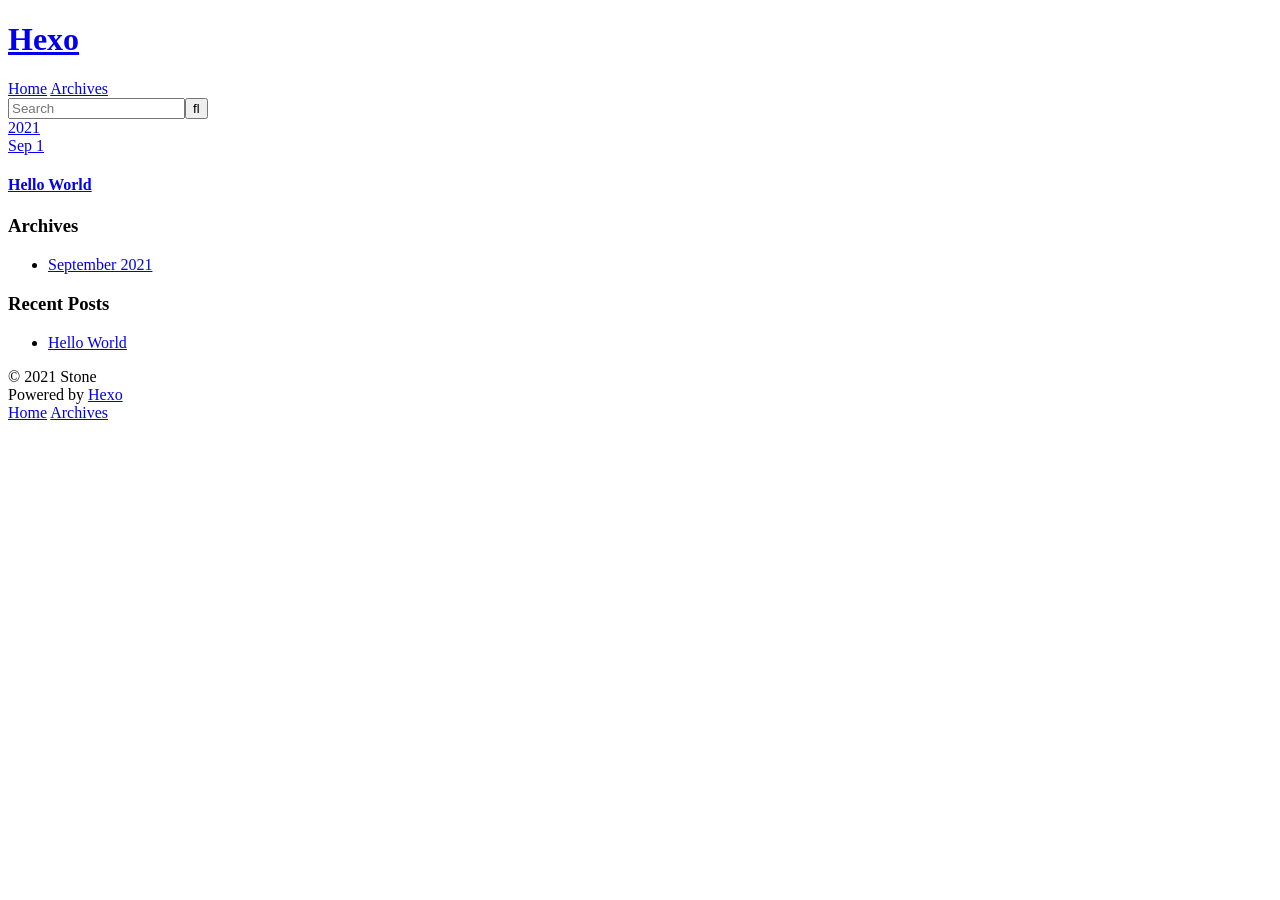
==== archives/index.html @ 6c27c648 "Site updated: 2021-09-01 20:27:32" ====
<!DOCTYPE html>
<html>
<head>
  <meta charset="utf-8">
  

  
  <title>Archives | Hexo</title>
  <meta name="viewport" content="width=device-width, initial-scale=1, maximum-scale=1">
  <meta property="og:type" content="website">
<meta property="og:title" content="Hexo">
<meta property="og:url" content="https://stone.github.io/archives/index.html">
<meta property="og:site_name" content="Hexo">
<meta property="og:locale" content="en_US">
<meta property="article:author" content="Stone">
<meta name="twitter:card" content="summary">
  
    <link rel="alternate" href="/atom.xml" title="Hexo" type="application/atom+xml">
  
  
    <link rel="icon" href="/favicon.png">
  
  
    <link href="//fonts.googleapis.com/css?family=Source+Code+Pro" rel="stylesheet" type="text/css">
  
  
<link rel="stylesheet" href="/css/style.css">

<meta name="generator" content="Hexo 5.4.0"></head>

<body>
  <div id="container">
    <div id="wrap">
      <header id="header">
  <div id="banner"></div>
  <div id="header-outer" class="outer">
    <div id="header-title" class="inner">
      <h1 id="logo-wrap">
        <a href="/" id="logo">Hexo</a>
      </h1>
      
    </div>
    <div id="header-inner" class="inner">
      <nav id="main-nav">
        <a id="main-nav-toggle" class="nav-icon"></a>
        
          <a class="main-nav-link" href="/">Home</a>
        
          <a class="main-nav-link" href="/archives">Archives</a>
        
      </nav>
      <nav id="sub-nav">
        
          <a id="nav-rss-link" class="nav-icon" href="/atom.xml" title="RSS Feed"></a>
        
        <a id="nav-search-btn" class="nav-icon" title="Search"></a>
      </nav>
      <div id="search-form-wrap">
        <form action="//google.com/search" method="get" accept-charset="UTF-8" class="search-form"><input type="search" name="q" class="search-form-input" placeholder="Search"><button type="submit" class="search-form-submit">&#xF002;</button><input type="hidden" name="sitesearch" value="https://Stone.github.io"></form>
      </div>
    </div>
  </div>
</header>
      <div class="outer">
        <section id="main">
  
  
    
    
      
      
      <section class="archives-wrap">
        <div class="archive-year-wrap">
          <a href="/archives/2021" class="archive-year">2021</a>
        </div>
        <div class="archives">
    
    <article class="archive-article archive-type-post">
  <div class="archive-article-inner">
    <header class="archive-article-header">
      <a href="/2021/09/01/hello-world/" class="archive-article-date">
  <time datetime="2021-09-01T08:41:36.075Z" itemprop="datePublished">Sep 1</time>
</a>
      
  
    <h1 itemprop="name">
      <a class="archive-article-title" href="/2021/09/01/hello-world/">Hello World</a>
    </h1>
  

    </header>
  </div>
</article>
  
  
    </div></section>
  


</section>
        
          <aside id="sidebar">
  
    

  
    

  
    
  
    
  <div class="widget-wrap">
    <h3 class="widget-title">Archives</h3>
    <div class="widget">
      <ul class="archive-list"><li class="archive-list-item"><a class="archive-list-link" href="/archives/2021/09/">September 2021</a></li></ul>
    </div>
  </div>


  
    
  <div class="widget-wrap">
    <h3 class="widget-title">Recent Posts</h3>
    <div class="widget">
      <ul>
        
          <li>
            <a href="/2021/09/01/hello-world/">Hello World</a>
          </li>
        
      </ul>
    </div>
  </div>

  
</aside>
        
      </div>
      <footer id="footer">
  
  <div class="outer">
    <div id="footer-info" class="inner">
      &copy; 2021 Stone<br>
      Powered by <a href="http://hexo.io/" target="_blank">Hexo</a>
    </div>
  </div>
</footer>
    </div>
    <nav id="mobile-nav">
  
    <a href="/" class="mobile-nav-link">Home</a>
  
    <a href="/archives" class="mobile-nav-link">Archives</a>
  
</nav>
    

<script src="//ajax.googleapis.com/ajax/libs/jquery/2.0.3/jquery.min.js"></script>


  
<link rel="stylesheet" href="/fancybox/jquery.fancybox.css">

  
<script src="/fancybox/jquery.fancybox.pack.js"></script>




<script src="/js/script.js"></script>




  </div>
</body>
</html>
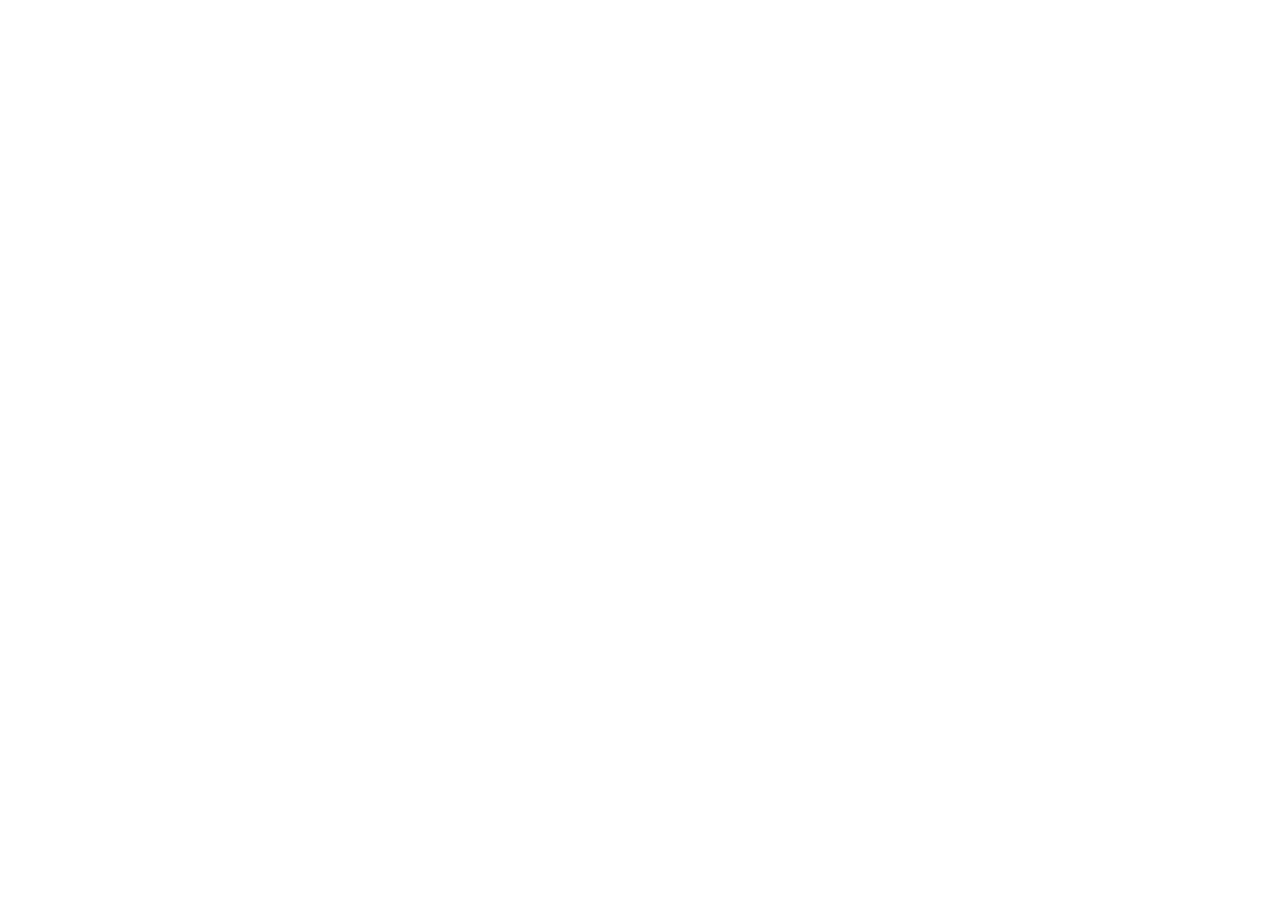
==== commit 5abcb4bf: "Site updated: 2021-09-01 21:02:31" ====
--- a/archives/index.html
+++ b/archives/index.html
@@ -1,178 +1,230 @@
 <!DOCTYPE html>
-<html>
+<html lang="en">
 <head>
-  <meta charset="utf-8">
-  
-
-  
-  <title>Archives | Hexo</title>
-  <meta name="viewport" content="width=device-width, initial-scale=1, maximum-scale=1">
-  <meta property="og:type" content="website">
+  <meta charset="UTF-8">
+<meta name="viewport" content="width=device-width">
+<meta name="theme-color" content="#222">
+<meta name="generator" content="Hexo 5.4.0">
+
+
+  <link rel="apple-touch-icon" sizes="180x180" href="/images/apple-touch-icon-next.png">
+  <link rel="icon" type="image/png" sizes="32x32" href="/images/favicon-32x32-next.png">
+  <link rel="icon" type="image/png" sizes="16x16" href="/images/favicon-16x16-next.png">
+  <link rel="mask-icon" href="/images/logo.svg" color="#222">
+
+<link rel="stylesheet" href="/css/main.css">
+
+
+
+<link rel="stylesheet" href="https://cdn.jsdelivr.net/npm/@fortawesome/fontawesome-free@5.15.4/css/all.min.css" integrity="sha256-mUZM63G8m73Mcidfrv5E+Y61y7a12O5mW4ezU3bxqW4=" crossorigin="anonymous">
+  <link rel="stylesheet" href="https://cdn.jsdelivr.net/npm/animate.css@3.1.1/animate.min.css" integrity="sha256-PR7ttpcvz8qrF57fur/yAx1qXMFJeJFiA6pSzWi0OIE=" crossorigin="anonymous">
+
+<script class="next-config" data-name="main" type="application/json">{"hostname":"stone.github.io","root":"/","images":"/images","scheme":"Mist","version":"8.7.1","exturl":false,"sidebar":{"position":"left","display":"post","padding":18,"offset":12},"copycode":false,"bookmark":{"enable":false,"color":"#222","save":"auto"},"mediumzoom":false,"lazyload":false,"pangu":false,"comments":{"style":"tabs","active":null,"storage":true,"lazyload":false,"nav":null},"motion":{"enable":true,"async":false,"transition":{"post_block":"fadeIn","post_header":"fadeInDown","post_body":"fadeInDown","coll_header":"fadeInLeft","sidebar":"fadeInUp"}},"prism":false,"i18n":{"placeholder":"Searching...","empty":"We didn't find any results for the search: ${query}","hits_time":"${hits} results found in ${time} ms","hits":"${hits} results found"}}</script><script src="/js/config.js"></script>
+<meta property="og:type" content="website">
 <meta property="og:title" content="Hexo">
 <meta property="og:url" content="https://stone.github.io/archives/index.html">
 <meta property="og:site_name" content="Hexo">
 <meta property="og:locale" content="en_US">
 <meta property="article:author" content="Stone">
 <meta name="twitter:card" content="summary">
-  
-    <link rel="alternate" href="/atom.xml" title="Hexo" type="application/atom+xml">
-  
-  
-    <link rel="icon" href="/favicon.png">
-  
-  
-    <link href="//fonts.googleapis.com/css?family=Source+Code+Pro" rel="stylesheet" type="text/css">
-  
-  
-<link rel="stylesheet" href="/css/style.css">
-
-<meta name="generator" content="Hexo 5.4.0"></head>
-
-<body>
-  <div id="container">
-    <div id="wrap">
-      <header id="header">
-  <div id="banner"></div>
-  <div id="header-outer" class="outer">
-    <div id="header-title" class="inner">
-      <h1 id="logo-wrap">
-        <a href="/" id="logo">Hexo</a>
-      </h1>
+
+
+<link rel="canonical" href="https://stone.github.io/archives/">
+
+
+
+<script class="next-config" data-name="page" type="application/json">{"sidebar":"","isHome":false,"isPost":false,"lang":"en","comments":"","permalink":"","path":"archives/index.html","title":""}</script>
+
+<script class="next-config" data-name="calendar" type="application/json">""</script>
+<title>Archive | Hexo</title>
+  
+
+
+
+
+  <noscript>
+    <link rel="stylesheet" href="/css/noscript.css">
+  </noscript>
+</head>
+
+<body itemscope itemtype="http://schema.org/WebPage" class="use-motion">
+  <div class="headband"></div>
+
+  <main class="main">
+    <header class="header" itemscope itemtype="http://schema.org/WPHeader">
+      <div class="header-inner"><div class="site-brand-container">
+  <div class="site-nav-toggle">
+    <div class="toggle" aria-label="Toggle navigation bar" role="button">
+    </div>
+  </div>
+
+  <div class="site-meta">
+
+    <a href="/" class="brand" rel="start">
+      <i class="logo-line"></i>
+      <h1 class="site-title">Hexo</h1>
+      <i class="logo-line"></i>
+    </a>
+  </div>
+
+  <div class="site-nav-right">
+    <div class="toggle popup-trigger">
+    </div>
+  </div>
+</div>
+
+
+
+
+
+
+
+</div>
+        
+  
+  <div class="toggle sidebar-toggle" role="button">
+    <span class="toggle-line"></span>
+    <span class="toggle-line"></span>
+    <span class="toggle-line"></span>
+  </div>
+
+  <aside class="sidebar">
+
+    <div class="sidebar-inner sidebar-overview-active">
+      <ul class="sidebar-nav">
+        <li class="sidebar-nav-toc">
+          Table of Contents
+        </li>
+        <li class="sidebar-nav-overview">
+          Overview
+        </li>
+      </ul>
+
+      <div class="sidebar-panel-container">
+        <!--noindex-->
+        <div class="post-toc-wrap sidebar-panel">
+        </div>
+        <!--/noindex-->
+
+        <div class="site-overview-wrap sidebar-panel">
+          <div class="site-overview">
+            <div class="site-author site-overview-item animated" itemprop="author" itemscope itemtype="http://schema.org/Person">
+  <p class="site-author-name" itemprop="name">Stone</p>
+  <div class="site-description" itemprop="description"></div>
+</div>
+<div class="site-state-wrap site-overview-item animated">
+  <nav class="site-state">
+      <div class="site-state-item site-state-posts">
+        <a href="/archives/">
+          <span class="site-state-item-count">1</span>
+          <span class="site-state-item-name">posts</span>
+        </a>
+      </div>
+  </nav>
+</div>
+
+
+
+          </div>
+        </div>
+      </div>
+    </div>
+  </aside>
+  <div class="sidebar-dimmer"></div>
+
+
+    </header>
+
+    
+  <div class="back-to-top" role="button" aria-label="Back to top">
+    <i class="fa fa-arrow-up"></i>
+    <span>0%</span>
+  </div>
+
+<noscript>
+  <div class="noscript-warning">Theme NexT works best with JavaScript enabled</div>
+</noscript>
+
+
+    <div class="main-inner archive posts-collapse">
+
+
+  
+  
+  
+  <div class="post-block">
+    <div class="post-content">
+      <div class="collection-title">
+        <span class="collection-header">Um..! 1 post. Keep on posting.</span>
+      </div>
+
       
-    </div>
-    <div id="header-inner" class="inner">
-      <nav id="main-nav">
-        <a id="main-nav-toggle" class="nav-icon"></a>
-        
-          <a class="main-nav-link" href="/">Home</a>
-        
-          <a class="main-nav-link" href="/archives">Archives</a>
-        
-      </nav>
-      <nav id="sub-nav">
-        
-          <a id="nav-rss-link" class="nav-icon" href="/atom.xml" title="RSS Feed"></a>
-        
-        <a id="nav-search-btn" class="nav-icon" title="Search"></a>
-      </nav>
-      <div id="search-form-wrap">
-        <form action="//google.com/search" method="get" accept-charset="UTF-8" class="search-form"><input type="search" name="q" class="search-form-input" placeholder="Search"><button type="submit" class="search-form-submit">&#xF002;</button><input type="hidden" name="sitesearch" value="https://Stone.github.io"></form>
-      </div>
-    </div>
-  </div>
-</header>
-      <div class="outer">
-        <section id="main">
-  
-  
-    
-    
+    <div class="collection-year">
+      <span class="collection-header">2021</span>
+    </div>
+
+  <article itemscope itemtype="http://schema.org/Article">
+    <header class="post-header">
+      <div class="post-meta-container">
+        <time itemprop="dateCreated"
+              datetime="2021-09-01T16:41:36+08:00"
+              content="2021-09-01">
+          09-01
+        </time>
+      </div>
+
+      <div class="post-title">
+          <a class="post-title-link" href="/2021/09/01/hello-world/" itemprop="url">
+            <span itemprop="name">Hello World</span>
+          </a>
+      </div>
+
       
-      
-      <section class="archives-wrap">
-        <div class="archive-year-wrap">
-          <a href="/archives/2021" class="archive-year">2021</a>
-        </div>
-        <div class="archives">
-    
-    <article class="archive-article archive-type-post">
-  <div class="archive-article-inner">
-    <header class="archive-article-header">
-      <a href="/2021/09/01/hello-world/" class="archive-article-date">
-  <time datetime="2021-09-01T08:41:36.075Z" itemprop="datePublished">Sep 1</time>
-</a>
-      
-  
-    <h1 itemprop="name">
-      <a class="archive-article-title" href="/2021/09/01/hello-world/">Hello World</a>
-    </h1>
-  
-
     </header>
-  </div>
-</article>
-  
-  
-    </div></section>
-  
-
-
-</section>
-        
-          <aside id="sidebar">
-  
-    
-
-  
-    
-
-  
-    
-  
-    
-  <div class="widget-wrap">
-    <h3 class="widget-title">Archives</h3>
-    <div class="widget">
-      <ul class="archive-list"><li class="archive-list-item"><a class="archive-list-link" href="/archives/2021/09/">September 2021</a></li></ul>
-    </div>
-  </div>
-
-
-  
-    
-  <div class="widget-wrap">
-    <h3 class="widget-title">Recent Posts</h3>
-    <div class="widget">
-      <ul>
-        
-          <li>
-            <a href="/2021/09/01/hello-world/">Hello World</a>
-          </li>
-        
-      </ul>
-    </div>
-  </div>
-
-  
-</aside>
-        
-      </div>
-      <footer id="footer">
-  
-  <div class="outer">
-    <div id="footer-info" class="inner">
-      &copy; 2021 Stone<br>
-      Powered by <a href="http://hexo.io/" target="_blank">Hexo</a>
-    </div>
-  </div>
-</footer>
-    </div>
-    <nav id="mobile-nav">
-  
-    <a href="/" class="mobile-nav-link">Home</a>
-  
-    <a href="/archives" class="mobile-nav-link">Archives</a>
-  
-</nav>
-    
-
-<script src="//ajax.googleapis.com/ajax/libs/jquery/2.0.3/jquery.min.js"></script>
-
-
-  
-<link rel="stylesheet" href="/fancybox/jquery.fancybox.css">
-
-  
-<script src="/fancybox/jquery.fancybox.pack.js"></script>
-
-
-
-
-<script src="/js/script.js"></script>
-
-
-
-
-  </div>
+  </article>
+
+
+    </div>
+  </div>
+  
+  
+  
+
+</div>
+  </main>
+
+  <footer class="footer">
+    <div class="footer-inner">
+
+
+<div class="copyright">
+  &copy; 
+  <span itemprop="copyrightYear">2021</span>
+  <span class="with-love">
+    <i class="fa fa-heart"></i>
+  </span>
+  <span class="author" itemprop="copyrightHolder">Stone</span>
+</div>
+  <div class="powered-by">Powered by <a href="https://hexo.io/" rel="noopener" target="_blank">Hexo</a> & <a href="https://theme-next.js.org/mist/" rel="noopener" target="_blank">NexT.Mist</a>
+  </div>
+
+    </div>
+  </footer>
+
+  
+  <script src="https://cdn.jsdelivr.net/npm/animejs@3.2.1/lib/anime.min.js" integrity="sha256-XL2inqUJaslATFnHdJOi9GfQ60on8Wx1C2H8DYiN1xY=" crossorigin="anonymous"></script>
+<script src="/js/comments.js"></script><script src="/js/utils.js"></script><script src="/js/motion.js"></script><script src="/js/schemes/muse.js"></script><script src="/js/next-boot.js"></script>
+
+  
+
+
+
+
+  
+
+
+
+
+
 </body>
-</html>+</html>
--- a/css/main.css
+++ b/css/main.css
@@ -0,0 +1,2734 @@
+:root {
+  --body-bg-color: #fff;
+  --content-bg-color: #f5f5f5;
+  --card-bg-color: #f5f5f5;
+  --text-color: #555;
+  --blockquote-color: #666;
+  --link-color: #555;
+  --link-hover-color: #222;
+  --brand-color: #222;
+  --brand-hover-color: #222;
+  --table-row-odd-bg-color: #f9f9f9;
+  --table-row-hover-bg-color: #f5f5f5;
+  --menu-item-bg-color: #ddd;
+  --btn-default-bg: transparent;
+  --btn-default-color: var(--link-color);
+  --btn-default-border-color: var(--link-color);
+  --btn-default-hover-bg: transparent;
+  --btn-default-hover-color: var(--link-hover-color);
+  --btn-default-hover-border-color: var(--link-hover-color);
+  --highlight-background: #f0f0f0;
+  --highlight-foreground: #444;
+  --highlight-gutter-background: #dedede;
+  --highlight-gutter-foreground: #555;
+}
+html {
+  line-height: 1.15; /* 1 */
+  -webkit-text-size-adjust: 100%; /* 2 */
+}
+body {
+  margin: 0;
+}
+main {
+  display: block;
+}
+h1 {
+  font-size: 2em;
+  margin: 0.67em 0;
+}
+hr {
+  box-sizing: content-box; /* 1 */
+  height: 0; /* 1 */
+  overflow: visible; /* 2 */
+}
+pre {
+  font-family: monospace, monospace; /* 1 */
+  font-size: 1em; /* 2 */
+}
+a {
+  background: transparent;
+}
+abbr[title] {
+  border-bottom: none; /* 1 */
+  text-decoration: underline; /* 2 */
+  text-decoration: underline dotted; /* 2 */
+}
+b,
+strong {
+  font-weight: bolder;
+}
+code,
+kbd,
+samp {
+  font-family: monospace, monospace; /* 1 */
+  font-size: 1em; /* 2 */
+}
+small {
+  font-size: 80%;
+}
+sub,
+sup {
+  font-size: 75%;
+  line-height: 0;
+  position: relative;
+  vertical-align: baseline;
+}
+sub {
+  bottom: -0.25em;
+}
+sup {
+  top: -0.5em;
+}
+img {
+  border-style: none;
+}
+button,
+input,
+optgroup,
+select,
+textarea {
+  font-family: inherit; /* 1 */
+  font-size: 100%; /* 1 */
+  line-height: 1.15; /* 1 */
+  margin: 0; /* 2 */
+}
+button,
+input {
+/* 1 */
+  overflow: visible;
+}
+button,
+select {
+/* 1 */
+  text-transform: none;
+}
+button,
+[type='button'],
+[type='reset'],
+[type='submit'] {
+  -webkit-appearance: button;
+}
+button::-moz-focus-inner,
+[type='button']::-moz-focus-inner,
+[type='reset']::-moz-focus-inner,
+[type='submit']::-moz-focus-inner {
+  border-style: none;
+  padding: 0;
+}
+button:-moz-focusring,
+[type='button']:-moz-focusring,
+[type='reset']:-moz-focusring,
+[type='submit']:-moz-focusring {
+  outline: 1px dotted ButtonText;
+}
+fieldset {
+  padding: 0.35em 0.75em 0.625em;
+}
+legend {
+  box-sizing: border-box; /* 1 */
+  color: inherit; /* 2 */
+  display: table; /* 1 */
+  max-width: 100%; /* 1 */
+  padding: 0; /* 3 */
+  white-space: normal; /* 1 */
+}
+progress {
+  vertical-align: baseline;
+}
+textarea {
+  overflow: auto;
+}
+[type='checkbox'],
+[type='radio'] {
+  box-sizing: border-box; /* 1 */
+  padding: 0; /* 2 */
+}
+[type='number']::-webkit-inner-spin-button,
+[type='number']::-webkit-outer-spin-button {
+  height: auto;
+}
+[type='search'] {
+  outline-offset: -2px; /* 2 */
+  -webkit-appearance: textfield; /* 1 */
+}
+[type='search']::-webkit-search-decoration {
+  -webkit-appearance: none;
+}
+::-webkit-file-upload-button {
+  font: inherit; /* 2 */
+  -webkit-appearance: button; /* 1 */
+}
+details {
+  display: block;
+}
+summary {
+  display: list-item;
+}
+template {
+  display: none;
+}
+[hidden] {
+  display: none;
+}
+::selection {
+  background: #262a30;
+  color: #eee;
+}
+html,
+body {
+  height: 100%;
+}
+body {
+  background: var(--body-bg-color);
+  color: var(--text-color);
+  font-family: Lato, 'PingFang SC', 'Microsoft YaHei', sans-serif;
+  font-size: 1em;
+  line-height: 2;
+  min-height: 100%;
+  position: relative;
+  transition: padding 0.2s ease-in-out;
+}
+h1,
+h2,
+h3,
+h4,
+h5,
+h6 {
+  font-family: Lato, 'PingFang SC', 'Microsoft YaHei', sans-serif;
+  font-weight: bold;
+  line-height: 1.5;
+  margin: 30px 0 15px;
+}
+h1 {
+  font-size: 1.5em;
+}
+h2 {
+  font-size: 1.375em;
+}
+h3 {
+  font-size: 1.25em;
+}
+h4 {
+  font-size: 1.125em;
+}
+h5 {
+  font-size: 1em;
+}
+h6 {
+  font-size: 0.875em;
+}
+p {
+  margin: 0 0 20px;
+}
+a {
+  border-bottom: 1px solid #ccc;
+  color: var(--link-color);
+  cursor: pointer;
+  outline: 0;
+  text-decoration: none;
+  overflow-wrap: break-word;
+}
+a:hover {
+  border-bottom-color: var(--link-hover-color);
+  color: var(--link-hover-color);
+}
+iframe,
+img,
+video,
+embed {
+  display: block;
+  margin-left: auto;
+  margin-right: auto;
+  max-width: 100%;
+}
+hr {
+  background-image: repeating-linear-gradient(-45deg, #ddd, #ddd 4px, transparent 4px, transparent 8px);
+  border: 0;
+  height: 3px;
+  margin: 40px 0;
+}
+blockquote {
+  border-left: 4px solid #ddd;
+  color: var(--blockquote-color);
+  margin: 0;
+  padding: 0 15px;
+}
+blockquote cite::before {
+  content: '-';
+  padding: 0 5px;
+}
+dt {
+  font-weight: bold;
+}
+dd {
+  margin: 0;
+  padding: 0;
+}
+.table-container {
+  overflow: auto;
+}
+table {
+  border-collapse: collapse;
+  border-spacing: 0;
+  font-size: 0.875em;
+  margin: 0 0 20px;
+  width: 100%;
+}
+tbody tr:nth-of-type(odd) {
+  background: var(--table-row-odd-bg-color);
+}
+tbody tr:hover {
+  background: var(--table-row-hover-bg-color);
+}
+caption,
+th,
+td {
+  padding: 8px;
+}
+th,
+td {
+  border: 1px solid #ddd;
+  border-bottom: 3px solid #ddd;
+}
+th {
+  font-weight: 700;
+  padding-bottom: 10px;
+}
+td {
+  border-bottom-width: 1px;
+}
+.btn {
+  background: var(--btn-default-bg);
+  border: 2px solid var(--btn-default-border-color);
+  border-radius: 0;
+  color: var(--btn-default-color);
+  display: inline-block;
+  font-size: 0.875em;
+  line-height: 2;
+  padding: 0 20px;
+  transition: background-color 0.2s ease-in-out;
+}
+.btn:hover {
+  background: var(--btn-default-hover-bg);
+  border-color: var(--btn-default-hover-border-color);
+  color: var(--btn-default-hover-color);
+}
+.btn + .btn {
+  margin: 0 0 8px 8px;
+}
+.btn .fa-fw {
+  text-align: left;
+  width: 1.285714285714286em;
+}
+.toggle {
+  line-height: 0;
+}
+.toggle .toggle-line {
+  background: #fff;
+  display: block;
+  height: 2px;
+  left: 0;
+  position: relative;
+  top: 0;
+  transition: all 0.4s;
+  width: 100%;
+}
+.toggle .toggle-line:not(:first-child) {
+  margin-top: 3px;
+}
+.toggle.toggle-arrow .toggle-line:first-child {
+  left: 50%;
+  top: 2px;
+  transform: rotate(45deg);
+  width: 50%;
+}
+.toggle.toggle-arrow .toggle-line:last-child {
+  left: 50%;
+  top: -2px;
+  transform: rotate(-45deg);
+  width: 50%;
+}
+.toggle.toggle-close .toggle-line:nth-child(2) {
+  opacity: 0;
+}
+.toggle.toggle-close .toggle-line:first-child {
+  top: 5px;
+  transform: rotate(45deg);
+}
+.toggle.toggle-close .toggle-line:last-child {
+  top: -5px;
+  transform: rotate(-45deg);
+}
+/*
+
+Original highlight.js style (c) Ivan Sagalaev <maniac@softwaremaniacs.org>
+
+*/
+
+.hljs {
+  display: block;
+  overflow-x: auto;
+  padding: 0.5em;
+  background: #F0F0F0;
+}
+
+
+/* Base color: saturation 0; */
+
+.hljs,
+.hljs-subst {
+  color: #444;
+}
+
+.hljs-comment {
+  color: #888888;
+}
+
+.hljs-keyword,
+.hljs-attribute,
+.hljs-selector-tag,
+.hljs-meta-keyword,
+.hljs-doctag,
+.hljs-name {
+  font-weight: bold;
+}
+
+
+/* User color: hue: 0 */
+
+.hljs-type,
+.hljs-string,
+.hljs-number,
+.hljs-selector-id,
+.hljs-selector-class,
+.hljs-quote,
+.hljs-template-tag,
+.hljs-deletion {
+  color: #880000;
+}
+
+.hljs-title,
+.hljs-section {
+  color: #880000;
+  font-weight: bold;
+}
+
+.hljs-regexp,
+.hljs-symbol,
+.hljs-variable,
+.hljs-template-variable,
+.hljs-link,
+.hljs-selector-attr,
+.hljs-selector-pseudo {
+  color: #BC6060;
+}
+
+
+/* Language color: hue: 90; */
+
+.hljs-literal {
+  color: #78A960;
+}
+
+.hljs-built_in,
+.hljs-bullet,
+.hljs-code,
+.hljs-addition {
+  color: #397300;
+}
+
+
+/* Meta color: hue: 200 */
+
+.hljs-meta {
+  color: #1f7199;
+}
+
+.hljs-meta-string {
+  color: #4d99bf;
+}
+
+
+/* Misc effects */
+
+.hljs-emphasis {
+  font-style: italic;
+}
+
+.hljs-strong {
+  font-weight: bold;
+}
+
+code,
+kbd,
+figure.highlight,
+pre {
+  background: var(--highlight-background);
+  color: var(--highlight-foreground);
+}
+figure.highlight,
+pre {
+  line-height: 1.6;
+  margin: 0 auto 20px;
+}
+pre,
+code {
+  font-family: consolas, Menlo, monospace, 'PingFang SC', 'Microsoft YaHei';
+}
+code {
+  border-radius: 3px;
+  font-size: 0.875em;
+  padding: 2px 4px;
+  overflow-wrap: break-word;
+}
+kbd {
+  border: 2px solid #ccc;
+  border-radius: 0.2em;
+  box-shadow: 0.1em 0.1em 0.2em rgba(0,0,0,0.1);
+  font-family: inherit;
+  padding: 0.1em 0.3em;
+  white-space: nowrap;
+}
+figure.highlight {
+  position: relative;
+}
+figure.highlight pre {
+  border: 0;
+  margin: 0;
+  padding: 10px 0;
+}
+figure.highlight table {
+  border: 0;
+  margin: 0;
+  width: auto;
+}
+figure.highlight td {
+  border: 0;
+  padding: 0;
+}
+figure.highlight figcaption,
+pre .caption,
+pre figcaption {
+  background: var(--highlight-gutter-background);
+  color: var(--highlight-foreground);
+  display: flow-root;
+  font-size: 0.875em;
+  line-height: 1.2;
+  padding: 0.5em;
+}
+figure.highlight figcaption a,
+pre .caption a,
+pre figcaption a {
+  color: var(--highlight-foreground);
+  float: right;
+}
+figure.highlight figcaption a:hover,
+pre .caption a:hover,
+pre figcaption a:hover {
+  border-bottom-color: var(--highlight-foreground);
+}
+figure.highlight .gutter {
+  -moz-user-select: none;
+  -ms-user-select: none;
+  -webkit-user-select: none;
+  user-select: none;
+}
+figure.highlight .gutter pre {
+  background: var(--highlight-gutter-background);
+  color: var(--highlight-gutter-foreground);
+  padding-left: 10px;
+  padding-right: 10px;
+  text-align: right;
+}
+figure.highlight .code pre {
+  padding-left: 10px;
+  width: 100%;
+}
+pre .caption,
+pre figcaption {
+  margin-bottom: 10px;
+}
+.gist table {
+  width: auto;
+}
+.gist table td {
+  border: 0;
+}
+pre {
+  overflow: auto;
+  padding: 10px;
+  position: relative;
+}
+pre code {
+  background: none;
+  padding: 0;
+  text-shadow: none;
+}
+.blockquote-center {
+  border-left: none;
+  margin: 40px 0;
+  padding: 0;
+  position: relative;
+  text-align: center;
+}
+.blockquote-center::before,
+.blockquote-center::after {
+  left: 0;
+  line-height: 1;
+  opacity: 0.6;
+  position: absolute;
+  width: 100%;
+}
+.blockquote-center::before {
+  border-top: 1px solid #ccc;
+  text-align: left;
+  top: -20px;
+  content: '\f10d';
+  font-family: 'Font Awesome 5 Free';
+  font-weight: 900;
+}
+.blockquote-center::after {
+  border-bottom: 1px solid #ccc;
+  bottom: -20px;
+  text-align: right;
+  content: '\f10e';
+  font-family: 'Font Awesome 5 Free';
+  font-weight: 900;
+}
+.blockquote-center p,
+.blockquote-center div {
+  text-align: center;
+}
+.group-picture {
+  margin-bottom: 20px;
+}
+.group-picture .group-picture-row {
+  display: flex;
+  gap: 3px;
+  margin-bottom: 3px;
+}
+.group-picture .group-picture-column {
+  flex: 1;
+}
+.group-picture .group-picture-column img {
+  height: 100%;
+  margin: 0;
+  object-fit: cover;
+  width: 100%;
+}
+.post-body .label {
+  color: #555;
+  padding: 0 2px;
+}
+.post-body .label.default {
+  background: #f0f0f0;
+}
+.post-body .label.primary {
+  background: #efe6f7;
+}
+.post-body .label.info {
+  background: #e5f2f8;
+}
+.post-body .label.success {
+  background: #e7f4e9;
+}
+.post-body .label.warning {
+  background: #fcf6e1;
+}
+.post-body .label.danger {
+  background: #fae8eb;
+}
+.post-body .link-grid {
+  display: grid;
+  grid-gap: 1.5rem 1.5rem;
+  gap: 1.5rem 1.5rem;
+  grid-template-columns: 1fr 1fr;
+  margin-bottom: 20px;
+  padding: 1rem;
+}
+@media (max-width: 767px) {
+  .post-body .link-grid {
+    grid-template-columns: 1fr;
+  }
+}
+.post-body .link-grid .link-grid-container {
+  border: solid #ddd;
+  box-shadow: 1rem 1rem 0.5rem rgba(0,0,0,0.5);
+  min-height: 5rem;
+  min-width: 0;
+  padding: 0.5rem;
+  position: relative;
+  transition: background 0.3s;
+}
+.post-body .link-grid .link-grid-container:hover {
+  animation: next-shake 0.5s;
+  background: var(--card-bg-color);
+}
+.post-body .link-grid .link-grid-container:active {
+  box-shadow: 0.5rem 0.5rem 0.25rem rgba(0,0,0,0.5);
+  transform: translate(0.2rem, 0.2rem);
+}
+.post-body .link-grid .link-grid-container .link-grid-image {
+  border: 1px solid #ddd;
+  border-radius: 50%;
+  box-sizing: border-box;
+  height: 5rem;
+  padding: 3px;
+  position: absolute;
+  width: 5rem;
+}
+.post-body .link-grid .link-grid-container p {
+  margin: 0 1rem 0 6rem;
+}
+.post-body .link-grid .link-grid-container p:first-of-type {
+  font-size: 1.2em;
+}
+.post-body .link-grid .link-grid-container p:last-of-type {
+  font-size: 0.8em;
+  line-height: 1.3rem;
+  opacity: 0.7;
+}
+.post-body .link-grid .link-grid-container a {
+  border: 0;
+  height: 100%;
+  left: 0;
+  position: absolute;
+  top: 0;
+  width: 100%;
+}
+@-moz-keyframes next-shake {
+  0% {
+    transform: translate(1pt, 1pt) rotate(0deg);
+  }
+  10% {
+    transform: translate(-1pt, -2pt) rotate(-1deg);
+  }
+  20% {
+    transform: translate(-3pt, 0pt) rotate(1deg);
+  }
+  30% {
+    transform: translate(3pt, 2pt) rotate(0deg);
+  }
+  40% {
+    transform: translate(1pt, -1pt) rotate(1deg);
+  }
+  50% {
+    transform: translate(-1pt, 2pt) rotate(-1deg);
+  }
+  60% {
+    transform: translate(-3pt, 1pt) rotate(0deg);
+  }
+  70% {
+    transform: translate(3pt, 1pt) rotate(-1deg);
+  }
+  80% {
+    transform: translate(-1pt, -1pt) rotate(1deg);
+  }
+  90% {
+    transform: translate(1pt, 2pt) rotate(0deg);
+  }
+  100% {
+    transform: translate(1pt, -2pt) rotate(-1deg);
+  }
+}
+@-webkit-keyframes next-shake {
+  0% {
+    transform: translate(1pt, 1pt) rotate(0deg);
+  }
+  10% {
+    transform: translate(-1pt, -2pt) rotate(-1deg);
+  }
+  20% {
+    transform: translate(-3pt, 0pt) rotate(1deg);
+  }
+  30% {
+    transform: translate(3pt, 2pt) rotate(0deg);
+  }
+  40% {
+    transform: translate(1pt, -1pt) rotate(1deg);
+  }
+  50% {
+    transform: translate(-1pt, 2pt) rotate(-1deg);
+  }
+  60% {
+    transform: translate(-3pt, 1pt) rotate(0deg);
+  }
+  70% {
+    transform: translate(3pt, 1pt) rotate(-1deg);
+  }
+  80% {
+    transform: translate(-1pt, -1pt) rotate(1deg);
+  }
+  90% {
+    transform: translate(1pt, 2pt) rotate(0deg);
+  }
+  100% {
+    transform: translate(1pt, -2pt) rotate(-1deg);
+  }
+}
+@-o-keyframes next-shake {
+  0% {
+    transform: translate(1pt, 1pt) rotate(0deg);
+  }
+  10% {
+    transform: translate(-1pt, -2pt) rotate(-1deg);
+  }
+  20% {
+    transform: translate(-3pt, 0pt) rotate(1deg);
+  }
+  30% {
+    transform: translate(3pt, 2pt) rotate(0deg);
+  }
+  40% {
+    transform: translate(1pt, -1pt) rotate(1deg);
+  }
+  50% {
+    transform: translate(-1pt, 2pt) rotate(-1deg);
+  }
+  60% {
+    transform: translate(-3pt, 1pt) rotate(0deg);
+  }
+  70% {
+    transform: translate(3pt, 1pt) rotate(-1deg);
+  }
+  80% {
+    transform: translate(-1pt, -1pt) rotate(1deg);
+  }
+  90% {
+    transform: translate(1pt, 2pt) rotate(0deg);
+  }
+  100% {
+    transform: translate(1pt, -2pt) rotate(-1deg);
+  }
+}
+@keyframes next-shake {
+  0% {
+    transform: translate(1pt, 1pt) rotate(0deg);
+  }
+  10% {
+    transform: translate(-1pt, -2pt) rotate(-1deg);
+  }
+  20% {
+    transform: translate(-3pt, 0pt) rotate(1deg);
+  }
+  30% {
+    transform: translate(3pt, 2pt) rotate(0deg);
+  }
+  40% {
+    transform: translate(1pt, -1pt) rotate(1deg);
+  }
+  50% {
+    transform: translate(-1pt, 2pt) rotate(-1deg);
+  }
+  60% {
+    transform: translate(-3pt, 1pt) rotate(0deg);
+  }
+  70% {
+    transform: translate(3pt, 1pt) rotate(-1deg);
+  }
+  80% {
+    transform: translate(-1pt, -1pt) rotate(1deg);
+  }
+  90% {
+    transform: translate(1pt, 2pt) rotate(0deg);
+  }
+  100% {
+    transform: translate(1pt, -2pt) rotate(-1deg);
+  }
+}
+.post-body .tabs {
+  margin-bottom: 20px;
+}
+.post-body .tabs,
+.tabs-comment {
+  padding-top: 10px;
+}
+.post-body .tabs ul.nav-tabs,
+.tabs-comment ul.nav-tabs {
+  display: flex;
+  display: flex;
+  flex-wrap: wrap;
+  justify-content: center;
+  margin: 0;
+  padding: 0;
+}
+@media (max-width: 413px) {
+  .post-body .tabs ul.nav-tabs,
+  .tabs-comment ul.nav-tabs {
+    display: block;
+    margin-bottom: 5px;
+  }
+}
+.post-body .tabs ul.nav-tabs li.tab,
+.tabs-comment ul.nav-tabs li.tab {
+  border-bottom: 1px solid #ddd;
+  border-left: 1px solid transparent;
+  border-right: 1px solid transparent;
+  border-radius: 0 0 0 0;
+  border-top: 3px solid transparent;
+  flex-grow: 1;
+  list-style-type: none;
+}
+@media (max-width: 413px) {
+  .post-body .tabs ul.nav-tabs li.tab,
+  .tabs-comment ul.nav-tabs li.tab {
+    border-bottom: 1px solid transparent;
+    border-left: 3px solid transparent;
+    border-right: 1px solid transparent;
+    border-top: 1px solid transparent;
+  }
+}
+@media (max-width: 413px) {
+  .post-body .tabs ul.nav-tabs li.tab,
+  .tabs-comment ul.nav-tabs li.tab {
+    border-radius: 0;
+  }
+}
+.post-body .tabs ul.nav-tabs li.tab a,
+.tabs-comment ul.nav-tabs li.tab a {
+  border-bottom: initial;
+  display: block;
+  line-height: 1.8;
+  padding: 0.25em 0.75em;
+  text-align: center;
+  transition: all 0.2s ease-out;
+}
+.post-body .tabs ul.nav-tabs li.tab a i,
+.tabs-comment ul.nav-tabs li.tab a i {
+  width: 1.285714285714286em;
+}
+.post-body .tabs ul.nav-tabs li.tab.active,
+.tabs-comment ul.nav-tabs li.tab.active {
+  border-bottom-color: transparent;
+  border-left-color: #ddd;
+  border-right-color: #ddd;
+  border-top-color: #fc6423;
+}
+@media (max-width: 413px) {
+  .post-body .tabs ul.nav-tabs li.tab.active,
+  .tabs-comment ul.nav-tabs li.tab.active {
+    border-bottom-color: #ddd;
+    border-left-color: #fc6423;
+    border-right-color: #ddd;
+    border-top-color: #ddd;
+  }
+}
+.post-body .tabs ul.nav-tabs li.tab.active a,
+.tabs-comment ul.nav-tabs li.tab.active a {
+  cursor: default;
+}
+.post-body .tabs .tab-content,
+.tabs-comment .tab-content {
+  border: 1px solid #ddd;
+  border-radius: 0 0 0 0;
+  border-top-color: transparent;
+}
+@media (max-width: 413px) {
+  .post-body .tabs .tab-content,
+  .tabs-comment .tab-content {
+    border-radius: 0;
+    border-top-color: #ddd;
+  }
+}
+.post-body .tabs .tab-content .tab-pane,
+.tabs-comment .tab-content .tab-pane {
+  padding: 20px 20px 0;
+}
+.post-body .tabs .tab-content .tab-pane:not(.active),
+.tabs-comment .tab-content .tab-pane:not(.active) {
+  display: none;
+}
+.post-body .note {
+  border-radius: 3px;
+  margin-bottom: 20px;
+  padding: 1em;
+  position: relative;
+  border: 1px solid #eee;
+  border-left-width: 5px;
+}
+.post-body .note summary {
+  cursor: pointer;
+  outline: 0;
+}
+.post-body .note summary p {
+  display: inline;
+}
+.post-body .note h2,
+.post-body .note h3,
+.post-body .note h4,
+.post-body .note h5,
+.post-body .note h6 {
+  border-bottom: initial;
+  margin: 0;
+  padding-top: 0;
+}
+.post-body .note p:first-child,
+.post-body .note ul:first-child,
+.post-body .note ol:first-child,
+.post-body .note table:first-child,
+.post-body .note pre:first-child,
+.post-body .note blockquote:first-child,
+.post-body .note img:first-child {
+  margin-top: 0;
+}
+.post-body .note p:last-child,
+.post-body .note ul:last-child,
+.post-body .note ol:last-child,
+.post-body .note table:last-child,
+.post-body .note pre:last-child,
+.post-body .note blockquote:last-child,
+.post-body .note img:last-child {
+  margin-bottom: 0;
+}
+.post-body .note.default {
+  border-left-color: #777;
+}
+.post-body .note.default h2,
+.post-body .note.default h3,
+.post-body .note.default h4,
+.post-body .note.default h5,
+.post-body .note.default h6 {
+  color: #777;
+}
+.post-body .note.primary {
+  border-left-color: #6f42c1;
+}
+.post-body .note.primary h2,
+.post-body .note.primary h3,
+.post-body .note.primary h4,
+.post-body .note.primary h5,
+.post-body .note.primary h6 {
+  color: #6f42c1;
+}
+.post-body .note.info {
+  border-left-color: #428bca;
+}
+.post-body .note.info h2,
+.post-body .note.info h3,
+.post-body .note.info h4,
+.post-body .note.info h5,
+.post-body .note.info h6 {
+  color: #428bca;
+}
+.post-body .note.success {
+  border-left-color: #5cb85c;
+}
+.post-body .note.success h2,
+.post-body .note.success h3,
+.post-body .note.success h4,
+.post-body .note.success h5,
+.post-body .note.success h6 {
+  color: #5cb85c;
+}
+.post-body .note.warning {
+  border-left-color: #f0ad4e;
+}
+.post-body .note.warning h2,
+.post-body .note.warning h3,
+.post-body .note.warning h4,
+.post-body .note.warning h5,
+.post-body .note.warning h6 {
+  color: #f0ad4e;
+}
+.post-body .note.danger {
+  border-left-color: #d9534f;
+}
+.post-body .note.danger h2,
+.post-body .note.danger h3,
+.post-body .note.danger h4,
+.post-body .note.danger h5,
+.post-body .note.danger h6 {
+  color: #d9534f;
+}
+.pagination .prev,
+.pagination .next,
+.pagination .page-number,
+.pagination .space {
+  display: inline-block;
+  margin: -1px 10px 0;
+  padding: 0 10px;
+}
+@media (max-width: 767px) {
+  .pagination .prev,
+  .pagination .next,
+  .pagination .page-number,
+  .pagination .space {
+    margin: 0 5px;
+  }
+}
+.pagination {
+  border-top: 1px solid #eee;
+  margin: 120px 0 0;
+  text-align: center;
+}
+.pagination .prev,
+.pagination .next,
+.pagination .page-number {
+  border-bottom: 0;
+  border-top: 1px solid #eee;
+  transition: border-color 0.2s ease-in-out;
+}
+.pagination .prev:hover,
+.pagination .next:hover,
+.pagination .page-number:hover {
+  border-top-color: var(--link-hover-color);
+}
+@media (max-width: 767px) {
+  .pagination {
+    border-top: 0;
+  }
+  .pagination .prev,
+  .pagination .next,
+  .pagination .page-number {
+    border-bottom: 1px solid #eee;
+    border-top: 0;
+  }
+  .pagination .prev:hover,
+  .pagination .next:hover,
+  .pagination .page-number:hover {
+    border-bottom-color: var(--link-hover-color);
+  }
+}
+.pagination .space {
+  margin: 0;
+  padding: 0;
+}
+.pagination .page-number.current {
+  background: #ccc;
+  border-color: #ccc;
+  color: var(--content-bg-color);
+}
+.comments {
+  margin-top: 60px;
+  overflow: hidden;
+}
+.comment-button-group {
+  display: flex;
+  display: flex;
+  flex-wrap: wrap;
+  justify-content: center;
+  justify-content: center;
+  margin: 1em 0;
+}
+.comment-button-group .comment-button {
+  margin: 0.1em 0.2em;
+}
+.comment-button-group .comment-button.active {
+  background: var(--btn-default-hover-bg);
+  border-color: var(--btn-default-hover-border-color);
+  color: var(--btn-default-hover-color);
+}
+.comment-position {
+  display: none;
+}
+.comment-position.active {
+  display: block;
+}
+.tabs-comment {
+  margin-top: 4em;
+  padding-top: 0;
+}
+.tabs-comment .comments {
+  margin-top: 0;
+  padding-top: 0;
+}
+.headband {
+  background: #222;
+  height: 3px;
+}
+@media (max-width: 991px) {
+  .headband {
+    display: none;
+  }
+}
+.header {
+  background: var(--content-bg-color);
+}
+.header-inner {
+  margin: 0 auto;
+  width: 700px;
+}
+@media (min-width: 1200px) {
+  .header-inner {
+    width: 800px;
+  }
+}
+@media (min-width: 1600px) {
+  .header-inner {
+    width: 900px;
+  }
+}
+.site-brand-container {
+  display: flex;
+  flex-shrink: 0;
+  padding: 0 10px;
+}
+.use-motion .header,
+.use-motion .site-brand-container .toggle {
+  opacity: 0;
+}
+.site-meta {
+  flex-grow: 1;
+  text-align: center;
+}
+@media (max-width: 767px) {
+  .site-meta {
+    text-align: center;
+  }
+}
+.custom-logo-image {
+  margin-top: 20px;
+}
+@media (max-width: 991px) {
+  .custom-logo-image {
+    display: none;
+  }
+}
+.brand {
+  border-bottom: 0;
+  color: var(--brand-color);
+  display: inline-block;
+  padding: 0 40px;
+}
+.brand:hover {
+  color: var(--brand-hover-color);
+}
+.site-title {
+  font-family: Lato, 'PingFang SC', 'Microsoft YaHei', sans-serif;
+  font-size: 1.375em;
+  font-weight: normal;
+  margin: 0;
+}
+.site-subtitle {
+  color: #999;
+  font-size: 0.8125em;
+  margin: 10px 0;
+}
+.use-motion .site-title,
+.use-motion .site-subtitle,
+.use-motion .custom-logo-image {
+  opacity: 0;
+  position: relative;
+  top: -10px;
+}
+.site-nav-toggle,
+.site-nav-right {
+  display: none;
+}
+@media (max-width: 767px) {
+  .site-nav-toggle,
+  .site-nav-right {
+    display: flex;
+    flex-direction: column;
+    justify-content: center;
+  }
+}
+.site-nav-toggle .toggle,
+.site-nav-right .toggle {
+  color: var(--text-color);
+  padding: 10px;
+  width: 22px;
+}
+.site-nav-toggle .toggle .toggle-line,
+.site-nav-right .toggle .toggle-line {
+  background: var(--text-color);
+  border-radius: 1px;
+}
+@media (max-width: 767px) {
+  .site-nav {
+    --scroll-height: 0;
+    height: 0;
+    overflow: hidden;
+    transition: height 0.2s ease-in-out;
+  }
+  body:not(.site-nav-on) .site-nav .animated {
+    animation: none;
+  }
+  body.site-nav-on .site-nav {
+    height: var(--scroll-height);
+  }
+}
+.menu {
+  margin: 0;
+  padding: 1em 0;
+  text-align: center;
+}
+.menu-item {
+  display: inline-block;
+  list-style: none;
+  margin: 0 10px;
+}
+@media (max-width: 767px) {
+  .menu-item {
+    display: block;
+    margin-top: 10px;
+  }
+  .menu-item.menu-item-search {
+    display: none;
+  }
+}
+.menu-item a {
+  border-bottom: 0;
+  display: block;
+  font-size: 0.8125em;
+  transition: border-color 0.2s ease-in-out;
+}
+.menu-item a:hover,
+.menu-item a.menu-item-active {
+  background: var(--menu-item-bg-color);
+}
+.menu-item .fa,
+.menu-item .fab,
+.menu-item .far,
+.menu-item .fas {
+  margin-right: 8px;
+}
+.menu-item .badge {
+  display: inline-block;
+  font-weight: bold;
+  line-height: 1;
+  margin-left: 0.35em;
+  margin-top: 0.35em;
+  text-align: center;
+  white-space: nowrap;
+}
+@media (max-width: 767px) {
+  .menu-item .badge {
+    float: right;
+    margin-left: 0;
+  }
+}
+.use-motion .menu-item {
+  visibility: hidden;
+}
+.sidebar-inner {
+  color: #999;
+  padding: 18px 10px;
+  text-align: center;
+}
+.site-overview {
+  max-height: var(--sidebar-wrapper-height);
+}
+.site-overview-item:not(:first-child) {
+  margin-top: 10px;
+}
+.cc-license .cc-opacity {
+  border-bottom: 0;
+  opacity: 0.7;
+}
+.cc-license .cc-opacity:hover {
+  opacity: 0.9;
+}
+.cc-license img {
+  display: inline-block;
+}
+.site-author-image {
+  border: 2px solid #333;
+  max-width: 96px;
+  padding: 2px;
+}
+.site-author-name {
+  color: #f5f5f5;
+  font-weight: normal;
+  margin: 5px 0 0;
+}
+.site-description {
+  color: #999;
+  font-size: 1em;
+  margin-top: 5px;
+}
+.links-of-author a {
+  font-size: 0.8125em;
+}
+.links-of-author .fa,
+.links-of-author .fab,
+.links-of-author .far,
+.links-of-author .fas {
+  margin-right: 2px;
+}
+.sidebar .sidebar-button:not(:first-child) {
+  margin-top: 15px;
+}
+.sidebar .sidebar-button button {
+  background: transparent;
+  color: #fc6423;
+  cursor: pointer;
+  line-height: 2;
+  padding: 0 15px;
+  border: 1px solid #fc6423;
+  border-radius: 4px;
+}
+.sidebar .sidebar-button button:hover {
+  background: #fc6423;
+  color: #fff;
+}
+.sidebar .sidebar-button button .fa,
+.sidebar .sidebar-button button .fab,
+.sidebar .sidebar-button button .far,
+.sidebar .sidebar-button button .fas {
+  margin-right: 5px;
+}
+.links-of-blogroll {
+  font-size: 0.8125em;
+}
+.links-of-blogroll-title {
+  font-size: 0.875em;
+  font-weight: 600;
+  margin-top: 0;
+}
+.links-of-blogroll-list {
+  list-style: none;
+  margin: 0;
+  padding: 0;
+}
+.sidebar-dimmer {
+  display: none;
+}
+@media (max-width: 991px) {
+  .sidebar-dimmer {
+    background: #000;
+    display: block;
+    height: 100%;
+    left: 0;
+    opacity: 0;
+    position: fixed;
+    top: 0;
+    transition: visibility 0.4s, opacity 0.4s;
+    visibility: hidden;
+    width: 100%;
+    z-index: 1100;
+  }
+  .sidebar-active .sidebar-dimmer {
+    opacity: 0.7;
+    visibility: visible;
+  }
+}
+.sidebar-nav {
+  display: none;
+  margin: 0;
+  padding-bottom: 20px;
+  padding-left: 0;
+}
+.sidebar-nav-active .sidebar-nav {
+  display: block;
+}
+.sidebar-nav li {
+  border-bottom: 1px solid transparent;
+  color: #666;
+  cursor: pointer;
+  display: inline-block;
+  font-size: 0.875em;
+}
+.sidebar-nav li.sidebar-nav-overview {
+  margin-left: 10px;
+}
+.sidebar-nav li:hover {
+  color: #f5f5f5;
+}
+.sidebar-toc-active .sidebar-nav-toc,
+.sidebar-overview-active .sidebar-nav-overview {
+  border-bottom-color: #87daff;
+  color: #87daff;
+}
+.sidebar-toc-active .sidebar-nav-toc:hover,
+.sidebar-overview-active .sidebar-nav-overview:hover {
+  color: #87daff;
+}
+.sidebar-panel-container {
+  max-height: var(--sidebar-wrapper-height);
+  overflow-x: hidden;
+  overflow-y: auto;
+}
+.sidebar-panel {
+  display: none;
+}
+.sidebar-overview-active .site-overview-wrap {
+  display: flex;
+  flex-direction: column;
+  justify-content: center;
+}
+.sidebar-toc-active .post-toc-wrap {
+  display: block;
+}
+.sidebar-toggle {
+  bottom: 45px;
+  height: 12px;
+  padding: 6px 5px;
+  width: 14px;
+  background: #222;
+  cursor: pointer;
+  opacity: 0.8;
+  position: fixed;
+  z-index: 1300;
+  left: 30px;
+}
+@media (max-width: 991px) {
+  .sidebar-toggle {
+    left: 20px;
+  }
+}
+.sidebar-toggle:hover {
+  opacity: 1;
+}
+@media (max-width: 991px) {
+  .sidebar-toggle {
+    opacity: 1;
+  }
+}
+.sidebar-toggle:hover .toggle-line {
+  background: #87daff;
+}
+@media (any-hover: hover) {
+  body:not(.sidebar-active) .sidebar-toggle:hover .toggle-line:first-child {
+    left: 50%;
+    top: 2px;
+    transform: rotate(45deg);
+    width: 50%;
+  }
+  body:not(.sidebar-active) .sidebar-toggle:hover .toggle-line:last-child {
+    left: 50%;
+    top: -2px;
+    transform: rotate(-45deg);
+    width: 50%;
+  }
+}
+.sidebar-active .sidebar-toggle .toggle-line:nth-child(2) {
+  opacity: 0;
+}
+.sidebar-active .sidebar-toggle .toggle-line:first-child {
+  top: 5px;
+  transform: rotate(45deg);
+}
+.sidebar-active .sidebar-toggle .toggle-line:last-child {
+  top: -5px;
+  transform: rotate(-45deg);
+}
+.post-toc {
+  font-size: 0.875em;
+}
+.post-toc ol {
+  list-style: none;
+  margin: 0;
+  padding: 0 2px 5px 10px;
+  text-align: left;
+}
+.post-toc ol > ol {
+  padding-left: 0;
+}
+.post-toc ol a {
+  transition: all 0.2s ease-in-out;
+}
+.post-toc .nav-item {
+  line-height: 1.8;
+  overflow: hidden;
+  text-overflow: ellipsis;
+  white-space: nowrap;
+}
+.post-toc .nav .nav-child {
+  display: none;
+}
+.post-toc .nav .active > .nav-child {
+  display: block;
+}
+.post-toc .nav .active-current > .nav-child {
+  display: block;
+}
+.post-toc .nav .active-current > .nav-child > .nav-item {
+  display: block;
+}
+.post-toc .nav .active > a {
+  border-bottom-color: #87daff;
+  color: #87daff;
+}
+.post-toc .nav .active-current > a {
+  color: #87daff;
+}
+.post-toc .nav .active-current > a:hover {
+  color: #87daff;
+}
+.site-state {
+  display: flex;
+  flex-wrap: wrap;
+  justify-content: center;
+  line-height: 1.4;
+}
+.site-state-item {
+  padding: 0 15px;
+}
+.site-state-item a {
+  border-bottom: 0;
+  display: block;
+}
+.site-state-item-count {
+  display: block;
+  font-size: 1.25em;
+  font-weight: 600;
+}
+.site-state-item-name {
+  color: inherit;
+  font-size: 0.875em;
+}
+.footer {
+  color: #999;
+  font-size: 0.875em;
+  padding: 20px 0;
+}
+.footer.footer-fixed {
+  bottom: 0;
+  left: 0;
+  position: absolute;
+  right: 0;
+}
+.footer-inner {
+  box-sizing: border-box;
+  text-align: center;
+  display: flex;
+  flex-direction: column;
+  justify-content: center;
+  margin: 0 auto;
+  width: 700px;
+}
+@media (min-width: 1200px) {
+  .footer-inner {
+    width: 800px;
+  }
+}
+@media (min-width: 1600px) {
+  .footer-inner {
+    width: 900px;
+  }
+}
+.use-motion .footer {
+  opacity: 0;
+}
+.languages {
+  display: inline-block;
+  font-size: 1.125em;
+  position: relative;
+}
+.languages .lang-select-label span {
+  margin: 0 0.5em;
+}
+.languages .lang-select {
+  height: 100%;
+  left: 0;
+  opacity: 0;
+  position: absolute;
+  top: 0;
+  width: 100%;
+}
+.with-love {
+  color: #ff0000;
+  display: inline-block;
+  margin: 0 5px;
+}
+@-moz-keyframes icon-animate {
+  0%, 100% {
+    transform: scale(1);
+  }
+  10%, 30% {
+    transform: scale(0.9);
+  }
+  20%, 40%, 60%, 80% {
+    transform: scale(1.1);
+  }
+  50%, 70% {
+    transform: scale(1.1);
+  }
+}
+@-webkit-keyframes icon-animate {
+  0%, 100% {
+    transform: scale(1);
+  }
+  10%, 30% {
+    transform: scale(0.9);
+  }
+  20%, 40%, 60%, 80% {
+    transform: scale(1.1);
+  }
+  50%, 70% {
+    transform: scale(1.1);
+  }
+}
+@-o-keyframes icon-animate {
+  0%, 100% {
+    transform: scale(1);
+  }
+  10%, 30% {
+    transform: scale(0.9);
+  }
+  20%, 40%, 60%, 80% {
+    transform: scale(1.1);
+  }
+  50%, 70% {
+    transform: scale(1.1);
+  }
+}
+@keyframes icon-animate {
+  0%, 100% {
+    transform: scale(1);
+  }
+  10%, 30% {
+    transform: scale(0.9);
+  }
+  20%, 40%, 60%, 80% {
+    transform: scale(1.1);
+  }
+  50%, 70% {
+    transform: scale(1.1);
+  }
+}
+.back-to-top {
+  font-size: 12px;
+}
+.back-to-top span {
+  display: none;
+}
+.back-to-top {
+  bottom: -100px;
+  box-sizing: border-box;
+  color: #fff;
+  padding: 0 6px;
+  transition: bottom 0.2s ease-in-out;
+  background: #222;
+  cursor: pointer;
+  opacity: 0.8;
+  position: fixed;
+  z-index: 1300;
+  left: 30px;
+  width: 24px;
+}
+@media (max-width: 991px) {
+  .back-to-top {
+    left: 20px;
+  }
+}
+.back-to-top:hover {
+  opacity: 1;
+}
+@media (max-width: 991px) {
+  .back-to-top {
+    opacity: 1;
+  }
+}
+.back-to-top:hover {
+  color: #87daff;
+}
+.back-to-top.back-to-top-on {
+  bottom: 19px;
+}
+.noscript-warning {
+  background-color: #f55;
+  color: #fff;
+  font-family: sans-serif;
+  font-size: 1rem;
+  font-weight: bold;
+  left: 0;
+  position: fixed;
+  text-align: center;
+  top: 0;
+  width: 100%;
+  z-index: 1500;
+}
+.rtl.post-body p,
+.rtl.post-body a,
+.rtl.post-body h1,
+.rtl.post-body h2,
+.rtl.post-body h3,
+.rtl.post-body h4,
+.rtl.post-body h5,
+.rtl.post-body h6,
+.rtl.post-body li,
+.rtl.post-body ul,
+.rtl.post-body ol {
+  direction: rtl;
+  font-family: UKIJ Ekran;
+}
+.rtl.post-title {
+  font-family: UKIJ Ekran;
+}
+.post-button {
+  margin-top: 40px;
+  text-align: center;
+}
+.use-motion .post-block,
+.use-motion .pagination,
+.use-motion .comments {
+  visibility: hidden;
+}
+.use-motion .post-header {
+  visibility: hidden;
+}
+.use-motion .post-body {
+  visibility: hidden;
+}
+.use-motion .collection-header {
+  visibility: hidden;
+}
+.posts-collapse .post-content {
+  margin-bottom: 35px;
+  margin-left: 35px;
+  position: relative;
+}
+@media (max-width: 767px) {
+  .posts-collapse .post-content {
+    margin-left: 0;
+    margin-right: 0;
+  }
+}
+.posts-collapse .post-content .collection-title {
+  font-size: 1.125em;
+  position: relative;
+}
+.posts-collapse .post-content .collection-title::before {
+  background: #999;
+  border: 1px solid #fff;
+  margin-left: -6px;
+  margin-top: -4px;
+  position: absolute;
+  top: 50%;
+  border-radius: 50%;
+  content: ' ';
+  height: 10px;
+  width: 10px;
+}
+.posts-collapse .post-content .collection-year {
+  font-size: 1.5em;
+  font-weight: bold;
+  margin: 60px 0;
+  position: relative;
+}
+.posts-collapse .post-content .collection-year::before {
+  background: #bbb;
+  margin-left: -4px;
+  margin-top: -4px;
+  position: absolute;
+  top: 50%;
+  border-radius: 50%;
+  content: ' ';
+  height: 8px;
+  width: 8px;
+}
+.posts-collapse .post-content .collection-header {
+  display: block;
+  margin-left: 20px;
+}
+.posts-collapse .post-content .collection-header small {
+  color: #bbb;
+  margin-left: 5px;
+}
+.posts-collapse .post-content .post-header {
+  border-bottom: 1px dashed #ccc;
+  margin: 30px 2px 0;
+  padding-left: 15px;
+  position: relative;
+  transition: border 0.2s ease-in-out;
+}
+.posts-collapse .post-content .post-header::before {
+  background: #bbb;
+  border: 1px solid #fff;
+  left: -6px;
+  position: absolute;
+  top: 0.75em;
+  transition: background 0.2s ease-in-out;
+  border-radius: 50%;
+  content: ' ';
+  height: 6px;
+  width: 6px;
+}
+.posts-collapse .post-content .post-header:hover {
+  border-bottom-color: #666;
+}
+.posts-collapse .post-content .post-header:hover::before {
+  background: #222;
+}
+.posts-collapse .post-content .post-meta-container {
+  display: inline;
+  font-size: 0.75em;
+  margin-right: 10px;
+}
+.posts-collapse .post-content .post-title {
+  display: inline;
+}
+.posts-collapse .post-content .post-title a {
+  border-bottom: 0;
+  color: var(--link-color);
+}
+.posts-collapse .post-content .post-title .fa-external-link-alt {
+  font-size: 0.875em;
+  margin-left: 5px;
+}
+.posts-collapse .post-content::before {
+  background: #f5f5f5;
+  content: ' ';
+  height: 100%;
+  margin-left: -2px;
+  position: absolute;
+  top: 1.25em;
+  width: 4px;
+}
+.post-body {
+  font-family: Lato, 'PingFang SC', 'Microsoft YaHei', sans-serif;
+  overflow-wrap: break-word;
+}
+@media (min-width: 1200px) {
+  .post-body {
+    font-size: 1.125em;
+  }
+}
+@media (min-width: 992px) {
+  .post-body {
+    text-align: justify;
+  }
+}
+@media (max-width: 991px) {
+  .post-body {
+    text-align: justify;
+  }
+}
+.post-body h1 .header-anchor,
+.post-body h2 .header-anchor,
+.post-body h3 .header-anchor,
+.post-body h4 .header-anchor,
+.post-body h5 .header-anchor,
+.post-body h6 .header-anchor,
+.post-body h1 .headerlink,
+.post-body h2 .headerlink,
+.post-body h3 .headerlink,
+.post-body h4 .headerlink,
+.post-body h5 .headerlink,
+.post-body h6 .headerlink {
+  border-bottom-style: none;
+  color: inherit;
+  float: right;
+  font-size: 0.875em;
+  margin-left: 10px;
+  opacity: 0;
+}
+.post-body h1 .header-anchor::before,
+.post-body h2 .header-anchor::before,
+.post-body h3 .header-anchor::before,
+.post-body h4 .header-anchor::before,
+.post-body h5 .header-anchor::before,
+.post-body h6 .header-anchor::before,
+.post-body h1 .headerlink::before,
+.post-body h2 .headerlink::before,
+.post-body h3 .headerlink::before,
+.post-body h4 .headerlink::before,
+.post-body h5 .headerlink::before,
+.post-body h6 .headerlink::before {
+  content: '\f0c1';
+  font-family: 'Font Awesome 5 Free';
+  font-weight: 900;
+}
+.post-body h1:hover .header-anchor,
+.post-body h2:hover .header-anchor,
+.post-body h3:hover .header-anchor,
+.post-body h4:hover .header-anchor,
+.post-body h5:hover .header-anchor,
+.post-body h6:hover .header-anchor,
+.post-body h1:hover .headerlink,
+.post-body h2:hover .headerlink,
+.post-body h3:hover .headerlink,
+.post-body h4:hover .headerlink,
+.post-body h5:hover .headerlink,
+.post-body h6:hover .headerlink {
+  opacity: 0.5;
+}
+.post-body h1:hover .header-anchor:hover,
+.post-body h2:hover .header-anchor:hover,
+.post-body h3:hover .header-anchor:hover,
+.post-body h4:hover .header-anchor:hover,
+.post-body h5:hover .header-anchor:hover,
+.post-body h6:hover .header-anchor:hover,
+.post-body h1:hover .headerlink:hover,
+.post-body h2:hover .headerlink:hover,
+.post-body h3:hover .headerlink:hover,
+.post-body h4:hover .headerlink:hover,
+.post-body h5:hover .headerlink:hover,
+.post-body h6:hover .headerlink:hover {
+  opacity: 1;
+}
+.post-body .exturl .fa {
+  font-size: 0.875em;
+  margin-left: 4px;
+}
+.post-body .image-caption,
+.post-body img + figcaption,
+.post-body .fancybox + figcaption {
+  color: #999;
+  font-size: 0.875em;
+  font-weight: bold;
+  line-height: 1;
+  margin: -20px auto 15px;
+  text-align: center;
+}
+.post-body iframe,
+.post-body img,
+.post-body video,
+.post-body embed {
+  margin-bottom: 20px;
+}
+.post-body .video-container {
+  height: 0;
+  margin-bottom: 20px;
+  overflow: hidden;
+  padding-top: 75%;
+  position: relative;
+  width: 100%;
+}
+.post-body .video-container iframe,
+.post-body .video-container object,
+.post-body .video-container embed {
+  height: 100%;
+  left: 0;
+  margin: 0;
+  position: absolute;
+  top: 0;
+  width: 100%;
+}
+.post-gallery {
+  display: flex;
+  min-height: 200px;
+}
+.post-gallery .post-gallery-image {
+  flex: 1;
+}
+.post-gallery .post-gallery-image:not(:first-child) {
+  clip-path: polygon(40px 0, 100% 0, 100% 100%, 0 100%);
+  margin-left: -20px;
+}
+.post-gallery .post-gallery-image:not(:last-child) {
+  margin-right: -20px;
+}
+.post-gallery .post-gallery-image img {
+  height: 100%;
+  object-fit: cover;
+  opacity: 1;
+  width: 100%;
+}
+.posts-expand .post-gallery {
+  margin-bottom: 60px;
+}
+.posts-collapse .post-gallery {
+  margin: 15px 0;
+}
+.posts-expand .post-header {
+  font-size: 1.125em;
+  margin-bottom: 60px;
+  text-align: center;
+}
+.posts-expand .post-title {
+  font-size: 1.5em;
+  font-weight: normal;
+  margin: initial;
+  overflow-wrap: break-word;
+}
+.posts-expand .post-title-link {
+  border-bottom: 0;
+  color: var(--link-color);
+  display: inline-block;
+  position: relative;
+}
+.posts-expand .post-title-link::before {
+  background: var(--link-color);
+  bottom: 0;
+  content: '';
+  height: 2px;
+  left: 0;
+  position: absolute;
+  transform: scaleX(0);
+  transition: transform 0.2s ease-in-out;
+  width: 100%;
+}
+.posts-expand .post-title-link:hover::before {
+  transform: scaleX(1);
+}
+.posts-expand .post-title-link .fa-external-link-alt {
+  font-size: 0.875em;
+  margin-left: 5px;
+}
+.post-sticky-flag {
+  display: inline-block;
+  margin-right: 8px;
+  transform: rotate(30deg);
+}
+.posts-expand .post-meta-container {
+  color: #999;
+  font-family: Lato, 'PingFang SC', 'Microsoft YaHei', sans-serif;
+  font-size: 0.75em;
+  margin-top: 3px;
+}
+.posts-expand .post-meta-container .post-description {
+  font-size: 0.875em;
+  margin-top: 2px;
+}
+.posts-expand .post-meta-container time {
+  border-bottom: 1px dashed #999;
+  cursor: pointer;
+}
+.post-meta {
+  display: flex;
+  flex-wrap: wrap;
+  justify-content: center;
+}
+:not(.post-meta-break) + .post-meta-item::before {
+  content: '|';
+  margin: 0 0.5em;
+}
+.post-meta-item-icon {
+  margin-right: 3px;
+}
+@media (max-width: 991px) {
+  .post-meta-item-text {
+    display: none;
+  }
+}
+.post-meta-break {
+  flex-basis: 100%;
+  height: 0;
+}
+.post-nav {
+  border-top: 1px solid #eee;
+  display: flex;
+  gap: 30px;
+  justify-content: space-between;
+  margin-top: 1em;
+  padding: 10px 5px 0;
+}
+.post-nav-item {
+  flex: 1;
+}
+.post-nav-item a {
+  border-bottom: 0;
+  display: block;
+  font-size: 0.875em;
+  line-height: 1.6;
+}
+.post-nav-item a:active {
+  top: 2px;
+}
+.post-nav-item .fa {
+  font-size: 0.75em;
+}
+.post-nav-item:first-child .fa {
+  margin-right: 5px;
+}
+.post-nav-item:last-child {
+  text-align: right;
+}
+.post-nav-item:last-child .fa {
+  margin-left: 5px;
+}
+.post-footer {
+  display: flex;
+  flex-direction: column;
+  justify-content: center;
+}
+.post-eof {
+  background: #ccc;
+  height: 1px;
+  margin: 80px auto 60px;
+  width: 8%;
+}
+.post-block:last-of-type .post-eof {
+  display: none;
+}
+.post-tags {
+  margin-top: 40px;
+  text-align: center;
+}
+.post-tags a {
+  display: inline-block;
+  font-size: 0.8125em;
+}
+.post-tags a:not(:last-child) {
+  margin-right: 10px;
+}
+.post-widgets {
+  border-top: 1px solid #eee;
+  margin-top: 15px;
+  text-align: center;
+}
+.wp_rating {
+  height: 20px;
+  line-height: 20px;
+  margin-top: 10px;
+  padding-top: 6px;
+  text-align: center;
+}
+.social-like {
+  display: flex;
+  font-size: 0.875em;
+  justify-content: center;
+  text-align: center;
+}
+.reward-container {
+  margin: 1em 0 0;
+  padding: 1em 0;
+  text-align: center;
+}
+.reward-container button {
+  background: transparent;
+  color: #87daff;
+  cursor: pointer;
+  line-height: 2;
+  padding: 0 15px;
+  border: 2px solid #87daff;
+  border-radius: 2px;
+  outline: 0;
+  transition: all 0.2s ease-in-out;
+  vertical-align: text-top;
+}
+.reward-container button:hover {
+  background: #87daff;
+  color: #fff;
+}
+.post-reward {
+  display: none;
+  padding-top: 20px;
+}
+.post-reward.active {
+  display: block;
+}
+.post-reward div {
+  display: inline-block;
+}
+.post-reward div span {
+  display: block;
+}
+.post-reward img {
+  display: inline-block;
+  margin: 0.8em 2em 0;
+  max-width: 100%;
+  width: 180px;
+}
+@-moz-keyframes next-roll {
+  from {
+    transform: rotateZ(30deg);
+  }
+  to {
+    transform: rotateZ(-30deg);
+  }
+}
+@-webkit-keyframes next-roll {
+  from {
+    transform: rotateZ(30deg);
+  }
+  to {
+    transform: rotateZ(-30deg);
+  }
+}
+@-o-keyframes next-roll {
+  from {
+    transform: rotateZ(30deg);
+  }
+  to {
+    transform: rotateZ(-30deg);
+  }
+}
+@keyframes next-roll {
+  from {
+    transform: rotateZ(30deg);
+  }
+  to {
+    transform: rotateZ(-30deg);
+  }
+}
+.category-all-page .category-all-title {
+  text-align: center;
+}
+.category-all-page .category-all {
+  margin-top: 20px;
+}
+.category-all-page .category-list {
+  list-style: none;
+  margin: 0;
+  padding: 0;
+}
+.category-all-page .category-list-item {
+  margin: 5px 10px;
+}
+.category-all-page .category-list-count {
+  color: #bbb;
+}
+.category-all-page .category-list-count::before {
+  content: ' (';
+}
+.category-all-page .category-list-count::after {
+  content: ') ';
+}
+.category-all-page .category-list-child {
+  padding-left: 10px;
+}
+.event-list hr {
+  background: #222;
+  margin: 20px 0 45px;
+}
+.event-list hr::after {
+  background: #222;
+  color: #fff;
+  content: 'NOW';
+  display: inline-block;
+  font-weight: bold;
+  padding: 0 5px;
+}
+.event-list .event {
+  --event-background: #222;
+  --event-foreground: #bbb;
+  --event-title: #fff;
+  background: var(--event-background);
+  padding: 15px;
+}
+.event-list .event .event-summary {
+  border-bottom: 0;
+  color: var(--event-title);
+  margin: 0;
+  padding: 0 0 0 35px;
+  position: relative;
+}
+.event-list .event .event-summary::before {
+  animation: dot-flash 1s alternate infinite ease-in-out;
+  background: var(--event-title);
+  left: 0;
+  margin-top: -6px;
+  position: absolute;
+  top: 50%;
+  border-radius: 50%;
+  content: ' ';
+  height: 12px;
+  width: 12px;
+}
+.event-list .event:nth-of-type(odd) .event-summary::before {
+  animation-delay: 0.5s;
+}
+.event-list .event:not(:last-child) {
+  margin-bottom: 20px;
+}
+.event-list .event .event-relative-time {
+  color: var(--event-foreground);
+  display: inline-block;
+  font-size: 12px;
+  font-weight: normal;
+  padding-left: 12px;
+}
+.event-list .event .event-details {
+  color: var(--event-foreground);
+  display: block;
+  line-height: 18px;
+  padding: 6px 0 6px 35px;
+}
+.event-list .event .event-details::before {
+  color: var(--event-foreground);
+  display: inline-block;
+  margin-right: 9px;
+  width: 14px;
+  font-family: 'Font Awesome 5 Free';
+  font-weight: 900;
+}
+.event-list .event .event-details.event-location::before {
+  content: '\f041';
+}
+.event-list .event .event-details.event-duration::before {
+  content: '\f017';
+}
+.event-list .event .event-details.event-description::before {
+  content: '\f024';
+}
+.event-list .event-past {
+  --event-background: #f5f5f5;
+  --event-foreground: #999;
+  --event-title: #222;
+}
+@-moz-keyframes dot-flash {
+  from {
+    opacity: 1;
+    transform: scale(1);
+  }
+  to {
+    opacity: 0;
+    transform: scale(0.8);
+  }
+}
+@-webkit-keyframes dot-flash {
+  from {
+    opacity: 1;
+    transform: scale(1);
+  }
+  to {
+    opacity: 0;
+    transform: scale(0.8);
+  }
+}
+@-o-keyframes dot-flash {
+  from {
+    opacity: 1;
+    transform: scale(1);
+  }
+  to {
+    opacity: 0;
+    transform: scale(0.8);
+  }
+}
+@keyframes dot-flash {
+  from {
+    opacity: 1;
+    transform: scale(1);
+  }
+  to {
+    opacity: 0;
+    transform: scale(0.8);
+  }
+}
+ul.breadcrumb {
+  font-size: 0.75em;
+  list-style: none;
+  margin: 1em 0;
+  padding: 0 2em;
+  text-align: center;
+}
+ul.breadcrumb li {
+  display: inline;
+}
+ul.breadcrumb li:not(:first-child)::before {
+  content: '/\00a0';
+  font-weight: normal;
+  padding: 0.5em;
+}
+ul.breadcrumb li:last-child {
+  font-weight: bold;
+}
+.tag-cloud {
+  text-align: center;
+}
+.tag-cloud a {
+  display: inline-block;
+  margin: 10px;
+}
+.tag-cloud-0 {
+  border-bottom-color: #aaa;
+  color: #aaa;
+}
+.tag-cloud-1 {
+  border-bottom-color: #9a9a9a;
+  color: #9a9a9a;
+}
+.tag-cloud-2 {
+  border-bottom-color: #8b8b8b;
+  color: #8b8b8b;
+}
+.tag-cloud-3 {
+  border-bottom-color: #7c7c7c;
+  color: #7c7c7c;
+}
+.tag-cloud-4 {
+  border-bottom-color: #6c6c6c;
+  color: #6c6c6c;
+}
+.tag-cloud-5 {
+  border-bottom-color: #5d5d5d;
+  color: #5d5d5d;
+}
+.tag-cloud-6 {
+  border-bottom-color: #4e4e4e;
+  color: #4e4e4e;
+}
+.tag-cloud-7 {
+  border-bottom-color: #3e3e3e;
+  color: #3e3e3e;
+}
+.tag-cloud-8 {
+  border-bottom-color: #2f2f2f;
+  color: #2f2f2f;
+}
+.tag-cloud-9 {
+  border-bottom-color: #202020;
+  color: #202020;
+}
+.tag-cloud-10 {
+  border-bottom-color: #111;
+  color: #111;
+}
+.use-motion .animated {
+  animation-fill-mode: none;
+  visibility: inherit;
+}
+.use-motion .sidebar .animated {
+  animation-fill-mode: both;
+}
+hr {
+  height: 2px;
+  margin: 20px 0;
+}
+.btn {
+  padding: 0 10px;
+}
+.headband {
+  display: none;
+}
+.pagination {
+  text-align: left;
+}
+@media (max-width: 767px) {
+  .pagination {
+    margin: 80px 0 0;
+    text-align: center;
+  }
+}
+.footer {
+  background: var(--content-bg-color);
+  color: var(--text-color);
+  padding: 10px 0;
+}
+.footer-inner {
+  text-align: left;
+}
+@media (max-width: 767px) {
+  .footer-inner {
+    text-align: center;
+  }
+}
+.header-inner {
+  align-items: center;
+  display: flex;
+  padding: 20px 0;
+}
+@media (max-width: 767px) {
+  .header-inner {
+    display: block;
+    padding: 10px 0;
+  }
+}
+.site-meta {
+  line-height: normal;
+}
+.site-meta .brand {
+  padding: 2px 1px;
+}
+@media (max-width: 767px) {
+  .site-meta .brand {
+    display: block;
+  }
+}
+.site-meta .site-title {
+  font-weight: bolder;
+}
+.logo-line {
+  background: var(--brand-color);
+  display: block;
+  height: 2px;
+  margin: 0 auto;
+  width: 75%;
+}
+@media (max-width: 767px) {
+  .logo-line {
+    display: none;
+  }
+}
+.use-motion .logo-line:first-of-type {
+  transform: scaleX(0);
+  transform-origin: left;
+}
+.use-motion .logo-line:last-of-type {
+  transform: scaleX(0);
+  transform-origin: right;
+}
+.site-subtitle {
+  display: none;
+}
+.site-nav {
+  flex-grow: 1;
+}
+@media (max-width: 767px) {
+  .site-nav {
+    padding: 10px 10px 0;
+  }
+}
+.menu {
+  padding: 0;
+}
+.menu .menu-item {
+  margin: 0;
+}
+@media (max-width: 767px) {
+  .menu .menu-item {
+    margin-top: 5px;
+  }
+}
+.menu .menu-item a {
+  border-radius: 2px;
+  padding: 0 10px;
+  transition-property: background;
+}
+@media (max-width: 767px) {
+  .menu .menu-item a {
+    text-align: left;
+  }
+}
+.menu .menu-item .badge {
+  background: #fff;
+  border-radius: 10px;
+  color: #555;
+  padding: 1px 4px;
+  text-shadow: 1px 1px 0 rgba(0,0,0,0.1);
+}
+.posts-expand.index .post-header {
+  text-align: left;
+}
+@media (max-width: 767px) {
+  .posts-expand.index .post-header {
+    text-align: center;
+  }
+}
+.posts-expand.index .post-meta-container {
+  margin-top: 5px;
+}
+.posts-expand.index .post-meta {
+  justify-content: flex-start;
+}
+@media (max-width: 767px) {
+  .posts-expand.index .post-meta {
+    justify-content: center;
+  }
+}
+.posts-expand .post-eof {
+  display: none;
+}
+.posts-expand .post-block:not(:first-child) {
+  margin-top: 120px;
+}
+.posts-expand .post-header {
+  margin-bottom: 20px;
+}
+.posts-expand .post-tags {
+  text-align: left;
+}
+.posts-expand .post-tags a {
+  background: var(--content-bg-color);
+  border-bottom: 0;
+  padding: 1px 5px;
+}
+.posts-expand .post-tags a:hover {
+  background: var(--menu-item-bg-color);
+}
+.posts-expand .post-nav {
+  margin-top: 40px;
+}
+.post-button {
+  margin-top: 20px;
+  text-align: left;
+}
+.post-button .btn {
+  background: none;
+  border: 0;
+  border-bottom: 2px solid var(--btn-default-border-color);
+  padding: 0;
+  transition-property: border;
+}
+.post-button .btn:hover {
+  border-bottom-color: var(--btn-default-hover-border-color);
+}
+.main-inner {
+  margin: 0 auto;
+  width: 700px;
+}
+@media (min-width: 1200px) {
+  .main-inner {
+    width: 800px;
+  }
+}
+@media (min-width: 1600px) {
+  .main-inner {
+    width: 900px;
+  }
+}
+@media (max-width: 767px) {
+  .main-inner {
+    padding-left: 20px;
+    padding-right: 20px;
+  }
+}
+@media (max-width: 767px) {
+  .header-inner,
+  .main-inner,
+  .footer-inner {
+    width: auto;
+  }
+}
+.main-inner {
+  padding-bottom: 80px;
+}
+.post-block:first-of-type {
+  padding-top: 80px;
+}
+@media (max-width: 767px) {
+  .post-block:first-of-type {
+    padding-top: 60px;
+  }
+}
+@media (min-width: 992px) {
+  .sidebar-active {
+    padding-left: 320px;
+  }
+}
+.sidebar {
+  left: -320px;
+}
+.sidebar-active .sidebar {
+  left: 0;
+}
+.sidebar {
+  background: #222;
+  bottom: 0;
+  box-shadow: inset 0 2px 6px #000;
+  position: fixed;
+  top: 0;
+  transition: all 0.2s ease-out;
+  width: 320px;
+  z-index: 1200;
+}
+.sidebar a {
+  border-bottom-color: #555;
+  color: #999;
+}
+.sidebar a:hover {
+  border-bottom-color: #eee;
+  color: #eee;
+}
+.links-of-author:not(:first-child) {
+  margin-top: 15px;
+}
+.links-of-author a {
+  border-bottom-color: #555;
+  display: inline-block;
+  margin-bottom: 10px;
+  margin-right: 10px;
+  vertical-align: middle;
+}
+.links-of-author a::before {
+  background: #7c1afb;
+  display: inline-block;
+  margin-right: 3px;
+  transform: translateY(-2px);
+  border-radius: 50%;
+  content: ' ';
+  height: 4px;
+  width: 4px;
+}
+.links-of-blogroll-item {
+  padding: 2px 10px;
+}
+.links-of-blogroll-item a {
+  box-sizing: border-box;
+  display: inline-block;
+  max-width: 280px;
+  overflow: hidden;
+  text-overflow: ellipsis;
+  white-space: nowrap;
+}
+.sub-menu {
+  margin: 10px 0;
+}
+.sub-menu .menu-item {
+  display: inline-block;
+}
